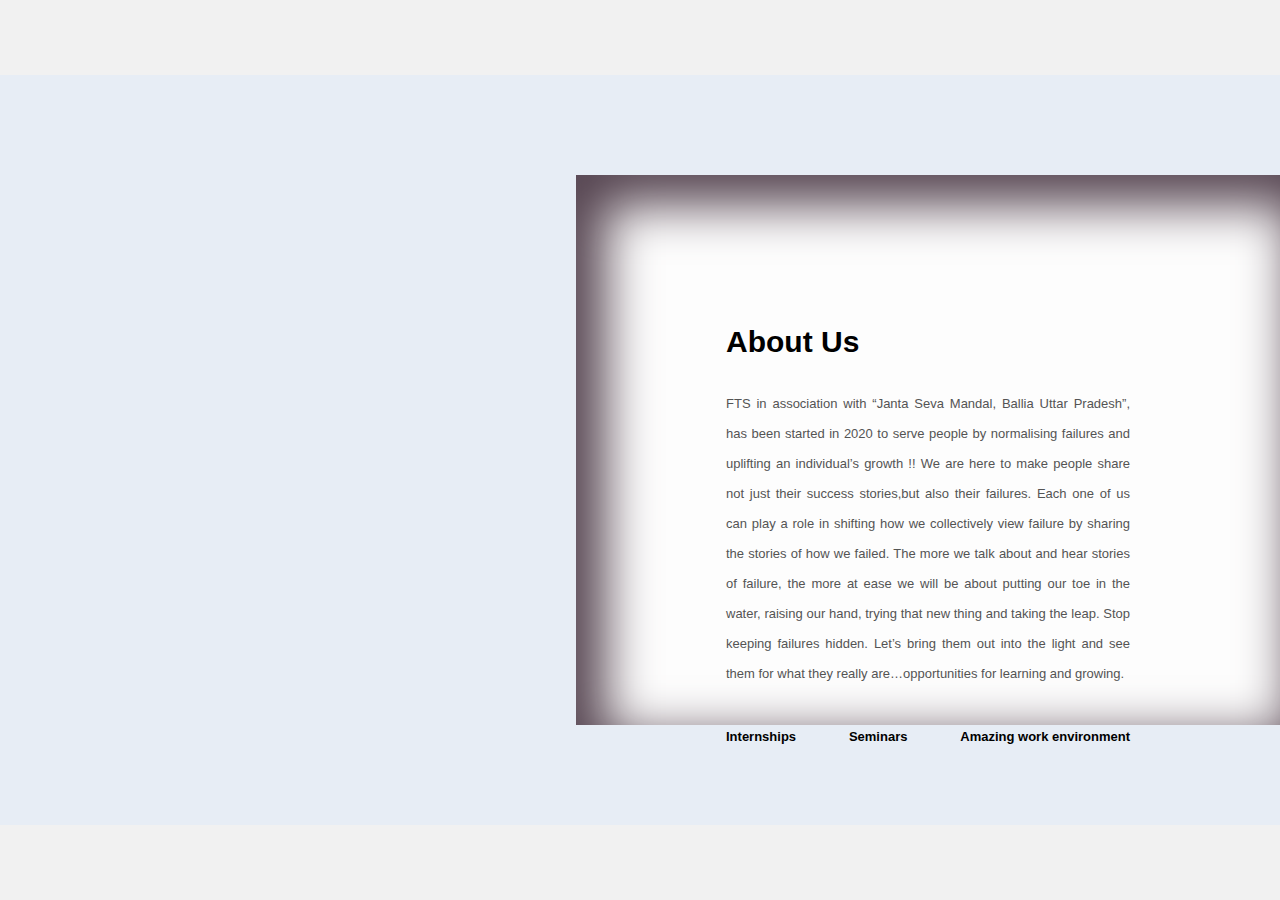
==== about.html @ 9c112fa1 "Add files via upload" ====
<html lang="en">
<head>
    <meta charset="UTF-8">
    <meta name="viewport" content="width=device-width, initial-scale=1.0">
    <title></title>
    <link rel="stylesheet" href="style.css">
</head>
<body>
    <div class="about-section">
        <div class="inner-container">
            <h1>About Us</h1>
            <p class="text">
                FTS in association with “Janta Seva Mandal, Ballia Uttar Pradesh”, has been started in 2020 to serve people by normalising failures and uplifting an individual’s growth !! We are here to make people share not just their success stories,but also their failures. Each one of us can play a role in shifting how we collectively view failure by sharing the stories of how we failed. The more we talk about and hear stories of failure, the more at ease we will be about putting our toe in the water, raising our hand, trying that new thing and taking the leap. Stop keeping failures hidden. Let’s bring them out into the light and see them for what they really are…opportunities for learning and growing.
            </p>
            <div class="Work">
                <span>Internships</span>
                <span>Seminars</span>
                <span>Amazing work environment</span>
            </div>
        </div>
    </div>
</body>
</html>
---- style.css ----
*{
    margin: 0;
    padding: 0;
    font-family: "Open Sans",sans-serif;
    box-sizing: border-box;
}

body{
    min-height: 100vh;
    display: flex;
    align-items: center;
    justify-content: center;
    background-color: #f1f1f1;
}

.about-section{
    background: url(pics.jpg) no-repeat left;
    background-size: 100%;
    background-color: #e7edf5;
    overflow: hidden;
    padding: 100px 0;
}

.inner-container{
    width: 55%;
    float: right;
    background-color: #fdfdfd;
    padding: 150px;
    height: 550px;
    box-shadow:20px 20px 50px 10px rgb(87, 70, 82) inset; }

.inner-container h1{
    margin-bottom: 30px;
    font-size: 30px;
    font-weight: 900;
}

.text{
    font-size: 13px;
    color: #545454;
    line-height: 30px;
    text-align: justify;
    margin-bottom: 40px;
}

.Work{
    display: flex;
    justify-content: space-between;
    font-weight: 700;
    font-size: 13px;
}

@media screen and (max-width:1200px){
    .inner-container{
        padding: 80px;
    }
}

@media screen and (max-width:1000px){
    .about-section{
        background-size: 100%;
        padding: 100px 40px;
    }
    .inner-container{
        width: 100%;
    }
}

@media screen and (max-width:600px){
    .about-section{
        padding: 0;
    }
    .inner-container{
        padding: 60px;
    }
}
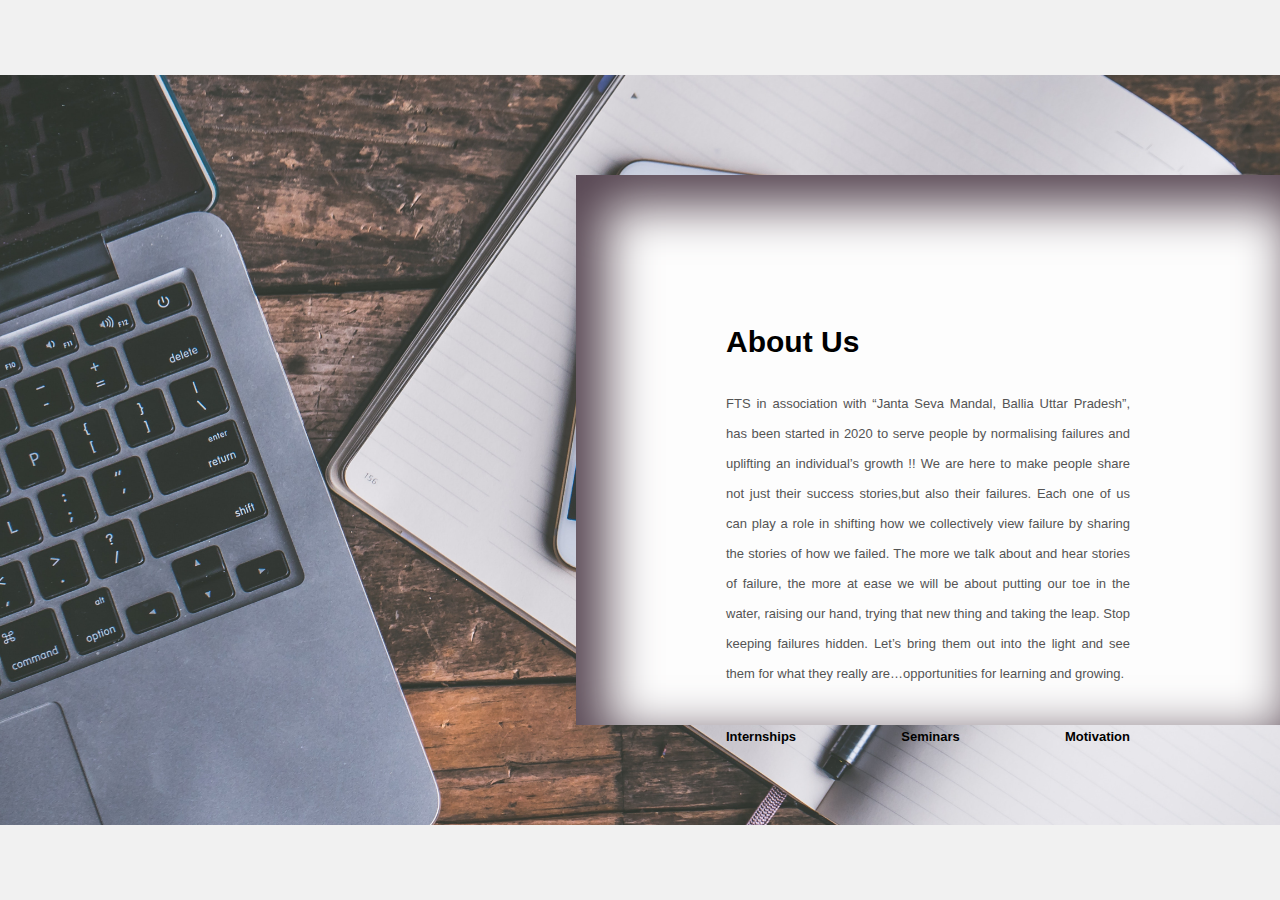
==== commit 6c7b6ceb: "Update about.html" ====
--- a/about.html
+++ b/about.html
@@ -15,9 +15,9 @@
             <div class="Work">
                 <span>Internships</span>
                 <span>Seminars</span>
-                <span>Amazing work environment</span>
+                <span>Motivation</span>
             </div>
         </div>
     </div>
 </body>
-</html>+</html>
--- a/style.css
+++ b/style.css
@@ -14,7 +14,7 @@
 }
 
 .about-section{
-    background: url(pics.jpg) no-repeat left;
+    background: url(image.jpg) no-repeat left;
     background-size: 100%;
     background-color: #e7edf5;
     overflow: hidden;
@@ -73,4 +73,4 @@
     .inner-container{
         padding: 60px;
     }
-}+}
